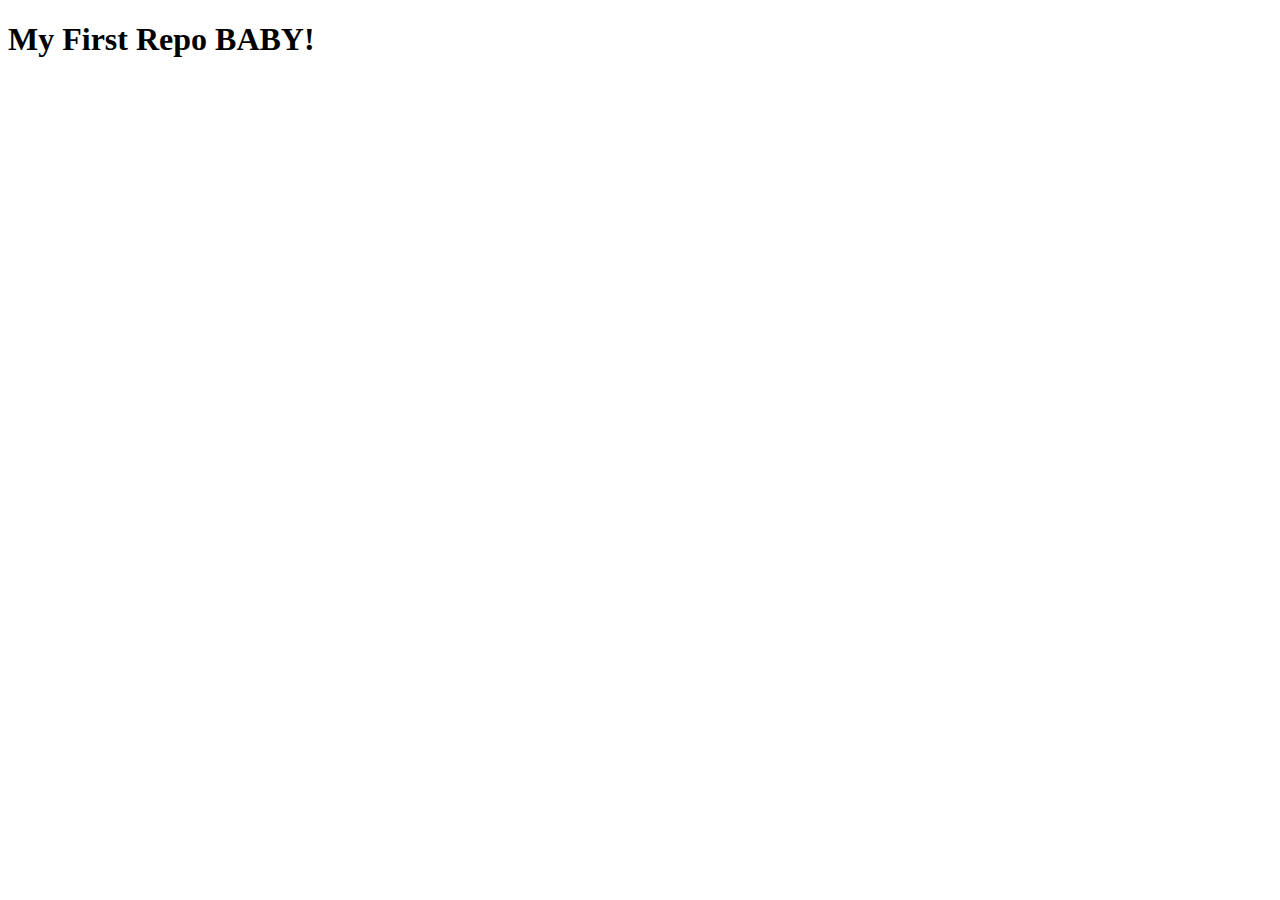
==== index.html @ 887679a1 "my first repo" ====
<!DOCTYPE html>
<html lang="en">
<head>
    <meta charset="UTF-8">
    <meta name="viewport" content="width=device-width, initial-scale=1.0">
    <title>Document</title>
</head>
<body>
    <h1>My First Repo BABY!</h1>
</body>
</html>
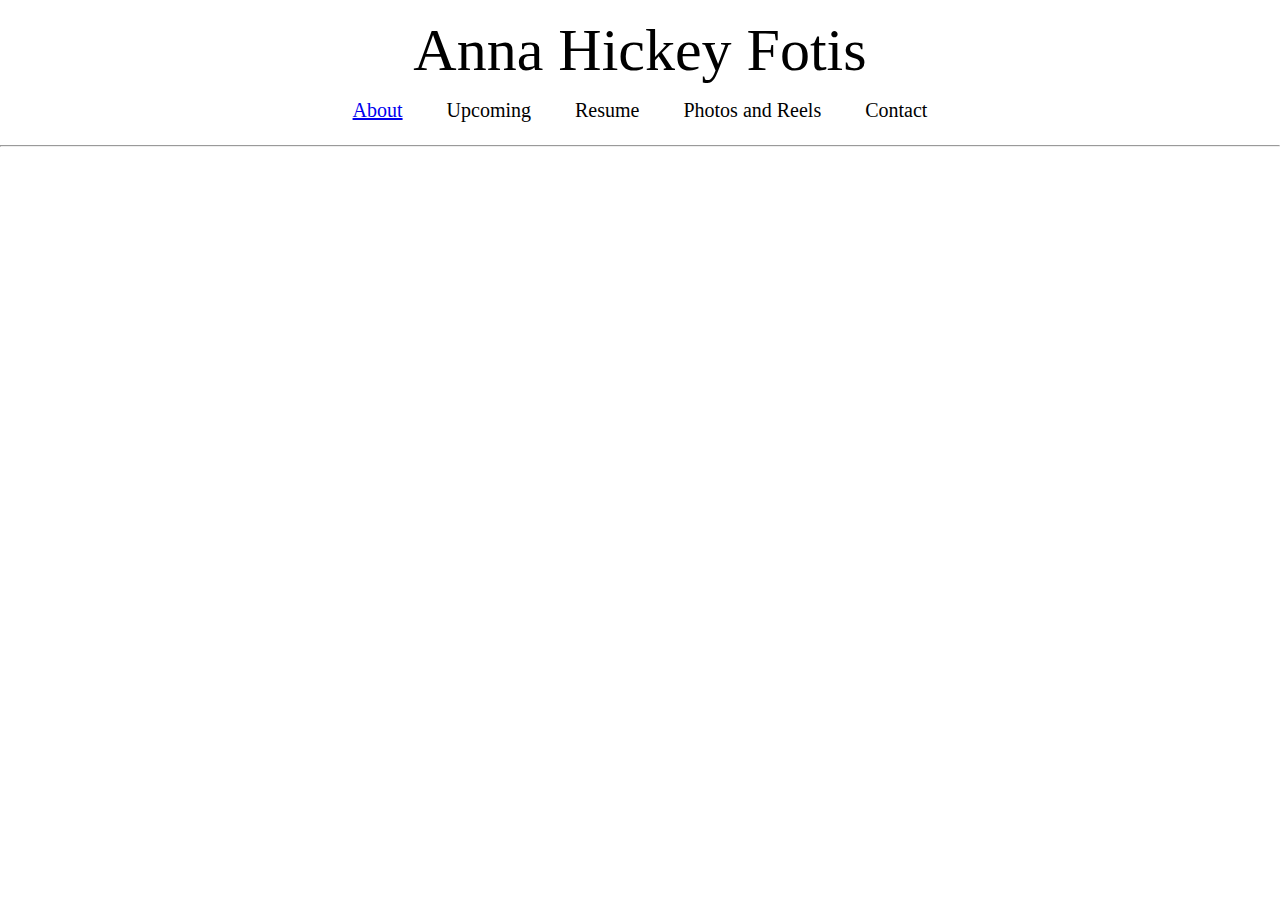
==== commit 5725d8f6: "Early Nav Bar Styling" ====
--- a/index.html
+++ b/index.html
@@ -3,9 +3,32 @@
 <head>
     <meta charset="UTF-8">
     <meta name="viewport" content="width=device-width, initial-scale=1.0">
-    <title>Document</title>
+    <link rel="stylesheet" type="text/css" href="css/reset.css">
+    <link rel="stylesheet" type="text/css" href="./css/style.css">
+    <link rel="icon" type="image" href="images/tab_icon.jpg">
+    <title>Welcome - Anna Hickey Fotis</title>
 </head>
+
+
 <body>
-    <h1>My First Repo BABY!</h1>
+    <header>
+    <h1>Anna Hickey Fotis</h1>
+        <nav>
+            <ul>
+                <li><a href="about.html">About</a></li>
+                <li>Upcoming</li>
+                <li>Resume</li>
+                <li>Photos and Reels</li>
+                <li>Contact</li>
+            </ul>
+        </nav>
+    </header>
+
+    <hr>
+    
+    <main>
+    </main>
+
+
 </body>
 </html>--- a/css/style.css
+++ b/css/style.css
@@ -0,0 +1,34 @@
+* {
+    font-family: Helvetica, sans-serif;
+  }
+
+header { 
+    text-align: center;
+    background-color: white;
+}
+
+h1 {
+    font-size: 60px;
+    clear: both;
+    margin: 20px 0 0 0;
+   
+}
+
+ul {
+    float: center;
+}
+
+li {
+    display: inline;
+    padding: 20px;
+    position: relative;
+    top: 20px;
+    font-size: 20px;
+}
+ hr {
+     margin-top: 45px;
+ }
+
+ main {
+    background-color: plum;
+ }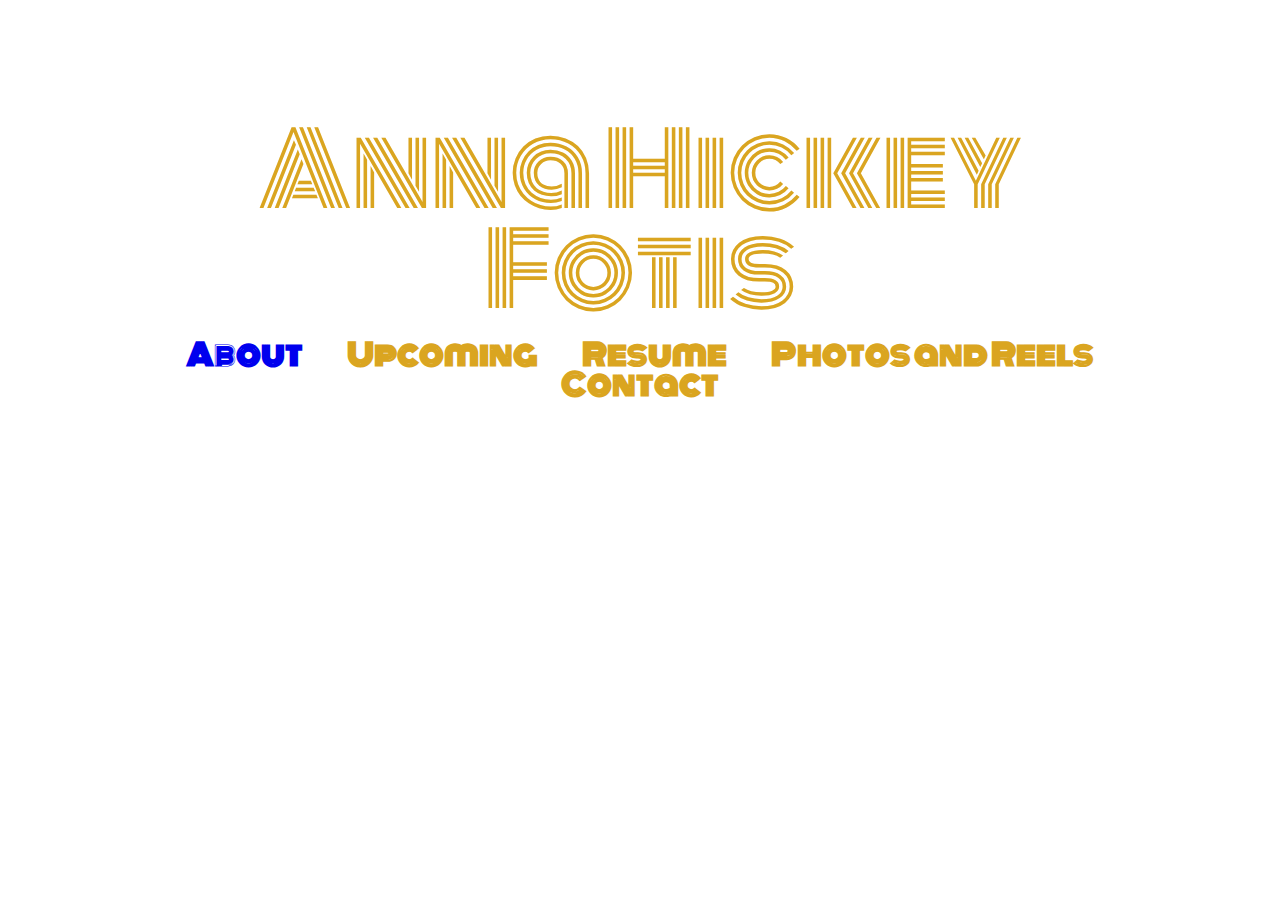
==== commit 11366e24: "Header Styles for index.html and about.html" ====
--- a/index.html
+++ b/index.html
@@ -3,10 +3,13 @@
 <head>
     <meta charset="UTF-8">
     <meta name="viewport" content="width=device-width, initial-scale=1.0">
+    <link rel="icon" type="image" href="images/tab_icon.jpg">
     <link rel="stylesheet" type="text/css" href="css/reset.css">
     <link rel="stylesheet" type="text/css" href="./css/style.css">
-    <link rel="icon" type="image" href="images/tab_icon.jpg">
-    <title>Welcome - Anna Hickey Fotis</title>
+    <title>Welcome - Anna  Hickey  Fotis</title>
+    <link rel="preconnect" href="https://fonts.gstatic.com">
+    <link href="https://fonts.googleapis.com/css2?family=Monoton&display=swap" rel="stylesheet">
+   
 </head>
 
 
@@ -23,8 +26,6 @@
             </ul>
         </nav>
     </header>
-
-    <hr>
     
     <main>
     </main>
--- a/css/style.css
+++ b/css/style.css
@@ -1,16 +1,18 @@
-* {
-    font-family: Helvetica, sans-serif;
-  }
 
-header { 
+header{ 
+    padding: 100px;
     text-align: center;
-    background-color: white;
+    background-image: url("/Users/annahickey/AnnaHickeyHome/images/Dusk_Reflections_of_Minneapolis_bgnbvz.jpg");
+    background-size: cover;
+    background-position: 100%;
 }
 
 h1 {
-    font-size: 60px;
+    font-size: 100px;
     clear: both;
     margin: 20px 0 0 0;
+    font-family: 'Monoton', cursive;
+    color: goldenrod;
    
 }
 
@@ -23,11 +25,19 @@
     padding: 20px;
     position: relative;
     top: 20px;
-    font-size: 20px;
+    font-size: 30px;
+    font-family: 'Monoton', cursive;
+    color: goldenrod;
+    font-weight: bold;
 }
- hr {
-     margin-top: 45px;
- }
+
+a {
+    text-decoration: none;
+}
+
+a:visited {
+    color: goldenrod;
+}
 
  main {
     background-color: plum;
